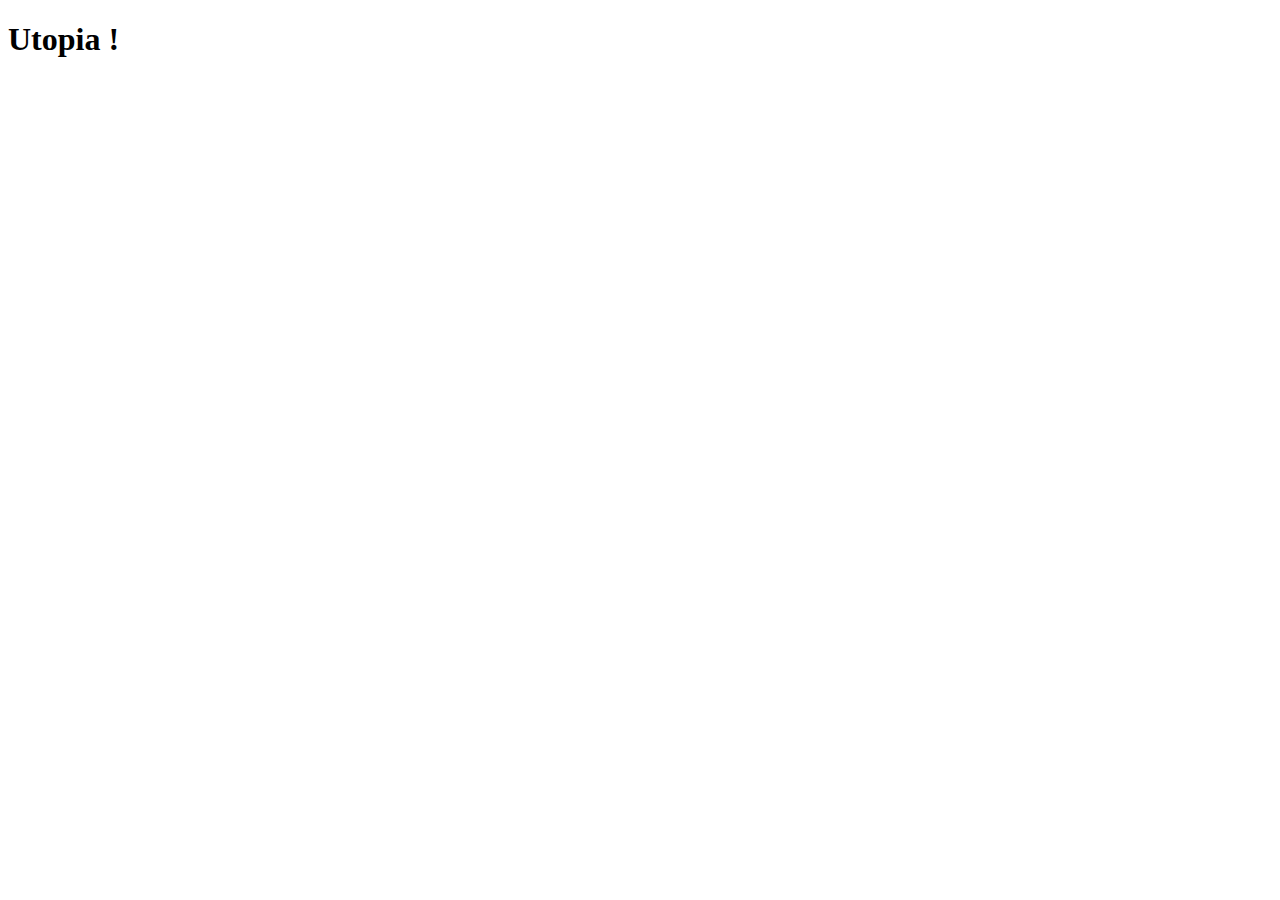
==== public_html/index.html @ 4fcc729f "finish setup base files" ====
<!DOCTYPE html>
<html>
	<head>
		<meta charset="utf-8"/>
			<title>Slim Framework Documentation</title>
			<script scr="/assets/angular-1.1.5/angular.js" type="text/javascript"></script>
			<link rel="stylesheet" href="/css/utopia.css"/>
	</head>
	<body>
		<H1>Utopia !</p>
	</body>
</html>
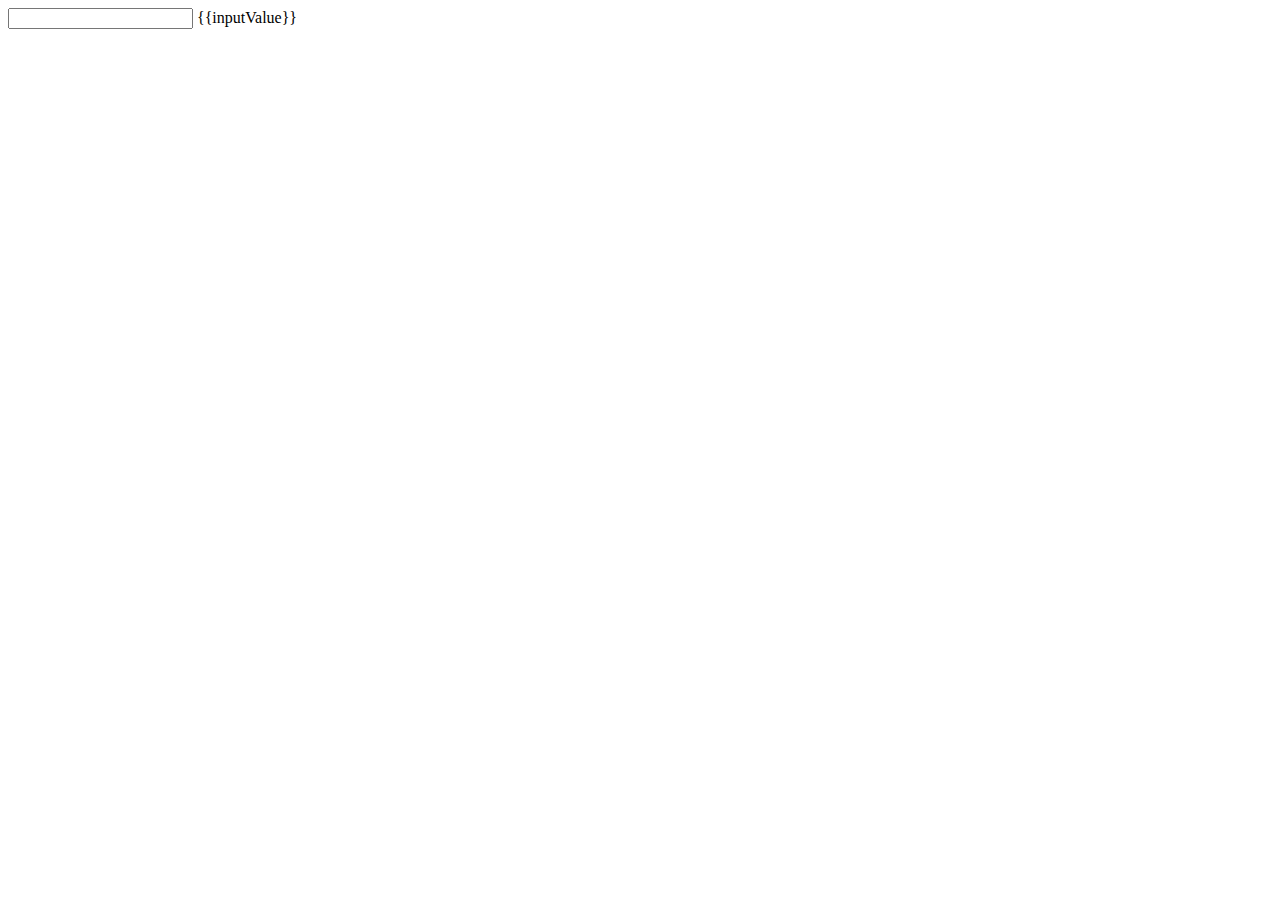
==== commit bd9b8867: "Prepare base architecture" ====
--- a/public_html/index.html
+++ b/public_html/index.html
@@ -3,10 +3,15 @@
 	<head>
 		<meta charset="utf-8"/>
 			<title>Slim Framework Documentation</title>
-			<script scr="/assets/angular-1.1.5/angular.js" type="text/javascript"></script>
-			<link rel="stylesheet" href="/css/utopia.css"/>
+			<script src="/assets/angular-1.1.5/angular.js" type="text/javascript"></script>
+			<script src="/js/app.js"  type="text/javascript"></script>
+			<script src="/js/home.js" type ="text/javascript"></script> 
+			<link rel="stylesheet" href="/styles/utopia.css"/>
 	</head>
 	<body>
-		<H1>Utopia !</p>
+		<div id="content" ng-app="utopia" ng-controller="HomeController">
+			<input type='text' ng-model="inputValue" />
+				{{inputValue}}
+		</div>
 	</body>
 </html>
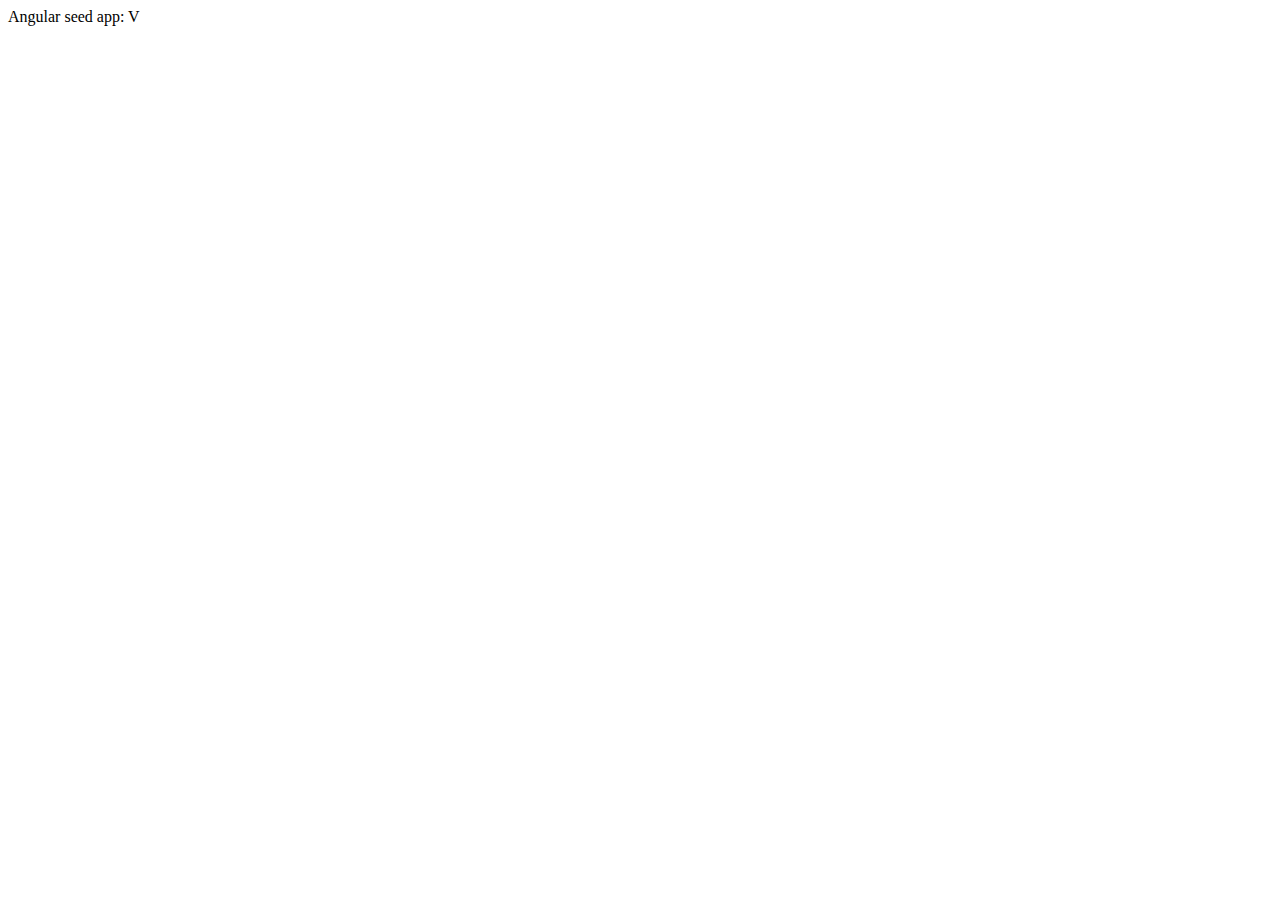
==== commit d77e8565: "commit base for angular(views/controller and stuff" ====
--- a/public_html/index.html
+++ b/public_html/index.html
@@ -1,17 +1,22 @@
 <!DOCTYPE html>
-<html>
+<html lang="en" ng-app="utopia">
 	<head>
 		<meta charset="utf-8"/>
-			<title>Slim Framework Documentation</title>
-			<script src="/assets/angular-1.1.5/angular.js" type="text/javascript"></script>
-			<script src="/js/app.js"  type="text/javascript"></script>
-			<script src="/js/home.js" type ="text/javascript"></script> 
-			<link rel="stylesheet" href="/styles/utopia.css"/>
+		<title>Utopia</title>
+		<link rel="stylesheet" href="/styles/utopia.css"/>
 	</head>
 	<body>
-		<div id="content" ng-app="utopia" ng-controller="HomeController">
-			<input type='text' ng-model="inputValue" />
-				{{inputValue}}
+		<div ng-view>
 		</div>
+		
+		<div>Angular seed app: V<span app-version></span>
+		</div>
+		
+		<script src="/assets/angular-1.1.5/angular.js" type="text/javascript"></script>
+		<script src="/js/app.js" type="text/javascript"></script>
+		<script src="/js/services.js" type="text/javascript"></script>
+		<script src="/js/controllers.js" type="text/javascript"></script>
+		<script src="/js/filters.js" type="text/javascript"></script>
+		<script src="/js/directives.js" type="text/javascript"></script>
 	</body>
 </html>
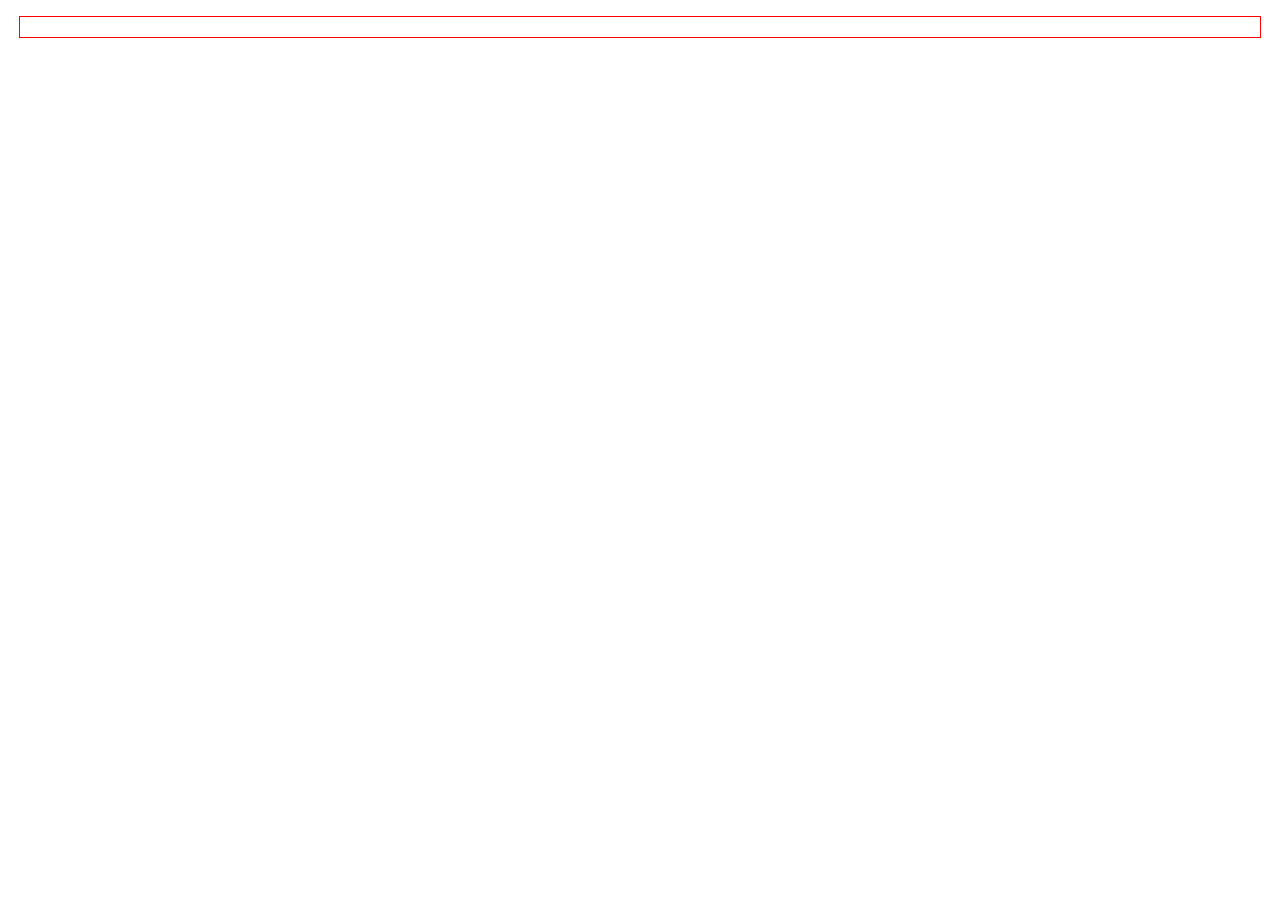
==== commit 87e3f851: "Some minor changes" ====
--- a/public_html/index.html
+++ b/public_html/index.html
@@ -3,15 +3,15 @@
 	<head>
 		<meta charset="utf-8"/>
 		<title>Utopia</title>
-		<link rel="stylesheet" href="/styles/utopia.css"/>
+		<script src="assets/jquery/jquery-2.0.3.js"></script>
+		<script src="assets/kickstart/js/kickstart.js"></script>
+		<link rel="stylesheet" href="styles/utopia.css"/>
+		<link rel="stylesheet" href="assets/kickstart/css/kickstart.css" media="all" />
 	</head>
 	<body>
-		<div ng-view>
+		<div ng-view class="col_12">
+		
 		</div>
-		
-		<div>Angular seed app: V<span app-version></span>
-		</div>
-		
 		<script src="/assets/angular-1.1.5/angular.js" type="text/javascript"></script>
 		<script src="/js/app.js" type="text/javascript"></script>
 		<script src="/js/services.js" type="text/javascript"></script>
--- a/public_html/styles/utopia.css
+++ b/public_html/styles/utopia.css
@@ -0,0 +1,5 @@
+.column 
+{
+  border: 1px solid red;
+  padding: 10px;
+}--- a/public_html/assets/kickstart/css/kickstart.css
+++ b/public_html/assets/kickstart/css/kickstart.css
@@ -0,0 +1,496 @@
+/*
+	99Lime.com HTML KickStart by Joshua Gatcke
+	kickstart.css
+	
+	Don't edit the file if you want HTML KickStart to be upgradeable. 
+	Instead, copy any CSS selectors you want to modify to your style.css file.
+	
+	// Colors
+	blue: #4D99E0;
+*/
+/*---------------------------------
+	IMPORTS
+-----------------------------------*/
+@import url(kickstart-buttons.css);
+@import url(kickstart-forms.css);
+@import url(kickstart-menus.css);
+@import url(kickstart-grid.css);
+@import url(jquery.fancybox-1.3.4.css);
+@import url(kickstart-slideshow.css);
+@import url(prettify.css);
+@import url(tiptip.css);
+@import url(fonts/fontawesome/css/font-awesome.min.css);
+
+/*---------------------------------
+	HTML ELEMENTS
+-----------------------------------*/
+*{
+-webkit-box-sizing: border-box; /* Safari/Chrome, other WebKit */
+-moz-box-sizing: border-box;    /* Firefox, other Gecko */
+box-sizing: border-box;         /* Opera/IE 8+ */	
+}
+a{color:#4D99E0;outline:0;}
+a:active{color:inherit;}
+a:visited{}
+a:hover{}
+a img{border:0;}
+a [class^="icon-"]{color:inherit;text-decoration:none;}
+strong,b{color:#000;font-weight:bold;}
+strike{}
+em,i{}
+.hide{display:none;}
+.show{display:block;}
+
+/*---------------------------------
+	UTILITY
+-----------------------------------*/
+.center{text-align:center;}
+.left{text-align:left;}
+.right{text-align:right;}
+
+/*---------------------------------
+	HR
+-----------------------------------*/
+hr{clear:both;border-bottom:0;border-top:1px dotted #ccc;border-right:0;border-left:0;margin:30px 0;min-height: 0px;height:1px;}
+hr.alt1{border-style: solid;}
+hr.alt2{border-style: dashed;}
+
+/*---------------------------------
+	HTML5 ELEMENTS (shim)
+-----------------------------------*/
+article,aside,details,figcaption,figure,
+footer,header,hgroup,menu,nav,section {
+display:block;
+}
+
+/*---------------------------------
+	HEADINGS
+-----------------------------------*/
+h1,h2,h3,h4,h5,h6{
+font-weight:bold;
+line-height:140%;
+}
+
+h1{
+font-size:3.5em;
+margin:10px 0 10px 0;
+}
+
+h2{
+font-size:3em;
+margin:10px 0 10px 0;
+}
+
+h3{
+font-size:2.5em;
+margin:10px 0 10px 0;
+line-height:130%;
+}
+
+h4{
+font-size:2em;
+margin:10px 0 10px 0;
+}
+
+h5{
+font-size:1.5em;
+margin:10px 0 10px 0;
+}
+
+h6{
+font-size:1.2em;
+margin:10px 0 5px 0;
+}
+
+/*---------------------------------
+	PARAGRAPHS
+-----------------------------------*/
+p{
+margin:10px 0;
+}
+
+/*---------------------------------
+	BLOCKQUOTES
+-----------------------------------*/
+blockquote{
+font-size:1.5em;
+line-height:1.5em;
+font-style: italic;
+margin:30px 30px 30px 0;
+padding:0 0 0 20px;
+border-left:1px solid #ccc;
+}
+
+	blockquote span{font-size:0.7em;display:block;}
+	blockquote.small{font-size:1.2em;}
+	
+/*---------------------------------
+	LISTS
+-----------------------------------*/
+ul, ol{
+padding:0;
+margin:0 0 20px 25px;
+}
+
+	li{
+	padding:5px 0;
+	margin:0;
+	}
+
+ul.alt{
+padding:0;
+margin:0 0 20px 0;
+}
+
+	ul.alt li{
+	list-style-type:none;
+	border-top:1px dotted #ccc;
+	border-bottom:1px dotted #ccc;
+	margin:0 0 -1px 0;
+	background:url(img/icon-arrow-right.png) no-repeat 5px 0.7em;
+	padding-left:20px;
+	}
+	
+/*---------------------------------
+	PRE & CODE
+-----------------------------------*/
+code{
+font-family: Consolas, "Andale Mono WT", "Andale Mono", "Lucida Console", "Lucida Sans Typewriter", "DejaVu Sans Mono", "Bitstream Vera Sans Mono", "Liberation Mono", "Nimbus Mono L", Monaco, "Courier New", Courier, monospace;
+font-size:0.9em;
+border:1px solid lightblue;
+padding:3px;
+-moz-border-radius:3px;
+-webkit-border-radius:3px;
+border-radius:3px;
+color:#518BAB;
+}
+
+pre{
+white-space: pre-wrap;       /* css-3 */
+white-space: -moz-pre-wrap !important;  /* Mozilla, since 1999 */
+white-space: -pre-wrap;      /* Opera 4-6 */
+white-space: -o-pre-wrap;    /* Opera 7 */
+word-wrap: break-word;       /* Internet Explorer 5.5+ */
+margin: 0px 0px 0px 0px;
+padding:5px 5px 3px 5px;
+background:#fff;
+-moz-border-radius:5px;
+-webkit-border-radius:5px;
+border-radius:5px;
+-webkit-box-shadow:inset 0px 0px 7px rgba(0,0,0,0.2);
+-moz-box-shadow:inset 0px 0px 7px rgba(0,0,0,0.2);
+box-shadow:inset 0px 0px 7px rgba(0,0,0,0.2);
+padding:10px;
+margin:0 0;
+border:1px solid #ddd;
+font-family: Consolas, "Andale Mono WT", "Andale Mono", "Lucida Console", "Lucida Sans Typewriter", "DejaVu Sans Mono", "Bitstream Vera Sans Mono", "Liberation Mono", "Nimbus Mono L", Monaco, "Courier New", Courier, monospace;
+font-size:0.9em;
+}
+
+/*---------------------------------
+	TABLES
+-----------------------------------*/
+table{width:100%;margin:0 0 10px 0;text-align:left;border-collapse: collapse;}
+	thead, tbody{margin:0;padding:0;}
+	th, td{padding:7px 10px;font-size:0.9em;border-bottom:1px dotted #ddd;text-align:left;}
+	thead th{font-size:0.9em;padding:3px 10px;border-bottom:1px solid #ddd;}
+	tbody tr.last th,
+	tbody tr.last td{border-bottom:0;}
+	
+/* striped */
+table.striped{}
+	table.striped tr.alt{background:#f5f5f5;}
+	table.striped thead th{background:#fff;}
+	table.striped tbody th{background:#f5f5f5;text-align:right;padding-right:15px;border-right:1px dotted #e5e5e5;}
+	table.striped tbody tr.alt th{background:#efefef;}
+
+/* tight */
+table.tight{}
+	table.tight th, .tight td{padding:2px 10px;}
+
+/* sortable */
+table.sortable{border:1px solid #ddd;}
+	table.sortable thead th{cursor: pointer;position:relative;top:0;left:0;border-right:1px solid #ddd;}
+	table.sortable thead th:hover{background:#efefef;}
+	table.sortable span.arrow{border-style:solid;border-width:5px;
+	display:block;position:absolute;top:50%;right:5px;font-size:0;
+	border-color:#ccc transparent transparent transparent;
+	line-height:0;height:0;width:0;margin-top:-2px;}
+	table.sortable span.arrow.up{border-color:transparent transparent #ccc transparent;margin-top:-7px;}
+
+/*---------------------------------
+	TABS
+-----------------------------------*/
+ul.tabs{
+margin:10px 0 -1px 0;
+padding:0;
+width:100%;
+border-bottom:1px solid #e5e5e5;
+float:left;
+font-size:0;
+}
+
+	ul.tabs.left{text-align:left;}
+	ul.tabs.center{text-align:center;}
+	ul.tabs.right{text-align:right;}
+	ul.tabs.right li{margin:0 0 0 -2px;}
+
+	ul.tabs li{
+	font-size:14px;
+	list-style-type:none;
+	margin:0 -2px 0 0;
+	padding:0;
+	display:inline-block;
+	*display:inline;/*IE ONLY*/
+	position:relative;
+	top:0;
+	left:0;
+	*top:1px;/*IE 7 ONLY*/
+	zoom:1;
+	}
+	
+	ul.tabs li a{
+	text-decoration:none;
+	color:#666;
+	display:inline-block;
+	padding:9px 15px;
+	position: relative;
+	top:0;
+	left:0;
+	line-height:100%;
+	background:#f5f5f5;
+	-webkit-box-shadow: inset 0px -3px 3px rgba(0,0,0,0.03);
+	-moz-box-shadow: inset 0px -3px 3px rgba(0,0,0,0.03);
+	box-shadow: inset 0px -3px 3px rgba(0,0,0,0.03);
+	border:1px solid #e5e5e5;
+	border-bottom:0;
+	font-size:0.9em;
+	zoom:1;
+	}
+	
+	ul.tabs li a:hover{
+	background:#fff;
+	}
+	
+	ul.tabs li.current a{
+	position:relative;
+	top:1px;
+	left:0;
+	background:#fff;
+	-webkit-box-shadow: none;
+	-moz-box-shadow: none;
+	box-shadow: none;
+	color:#222;
+	}
+	
+	.tab-content{
+	border:1px solid #efefef;
+	border:1px solid #e5e5e5;
+	background:#fff;
+	clear:both;
+	padding:20px;
+	margin:0 0 40px 0;
+	}
+	
+
+/*---------------------------------
+	BREADCRUMBS
+-----------------------------------*/
+ul.breadcrumbs{
+margin:10px 0;
+padding:0;
+line-height:0%;
+font-size:0;
+}
+
+	ul.breadcrumbs li{
+	list-style-type:none;
+	margin:0;
+	padding:0;
+	display:inline-block;
+	*display:inline; /* IE ONLY*/
+	position:relative;
+	zoom:1;
+	line-height:100%;
+	font-size:14px; /* 0.8em default to override font-size:0; on parent*/
+	}
+	
+	ul.breadcrumbs li a{
+	display:inline-block;
+	*display:inline; /* IE ONLY*/
+	position:relative;
+	padding:5px 15px 5px 5px;
+	font-size:0.9em;
+	zoom:1;
+	margin:0;
+	background:url(img/icon-arrow-right.png) no-repeat right center;
+	}
+	
+	ul.breadcrumbs li.last a{
+	color:#333;
+	cursor: default;
+	text-decoration:none;
+	background:none;
+	}
+	
+	ul.breadcrumbs li.last a:hover{
+	text-decoration:none;
+	}
+	
+	/* Alternative Style */
+	ul.breadcrumbs.alt1{
+	border:1px solid transparent;
+	font-size:0;
+	}
+	
+	ul.breadcrumbs.alt1 li a{
+	padding:10px 25px 10px 15px;
+	background:url(img/breadcrumbs-bg.gif) no-repeat right center;
+	text-decoration:none;
+	border-top:1px solid #efefef;
+	border-bottom:1px solid #efefef;
+	font-size:12px;
+	}
+	
+	ul.breadcrumbs.alt1 a:hover{
+	text-decoration:underline;
+	}
+	
+	ul.breadcrumbs.alt1 li.first a{
+	border-left:1px solid #efefef;
+	}
+	
+	ul.breadcrumbs.alt1 li.last a{
+	background:none;
+	border-right:1px solid #efefef;
+	}
+	
+/*---------------------------------
+	IMAGES
+-----------------------------------*/
+/*
+	for img .style1, .style2, .style3
+	view js/kickstart.js Image Style Helpers
+*/
+img{
+margin:0;
+padding:0;
+display:inline-block;
+position:relative;
+zoom:1;
+vertical-align: bottom;
+}
+
+	img.align-left, .img-wrap.align-left{float:left;margin:0 10px 5px 0;}
+	img.align-right, .img-wrap.align-right{float:right;margin:0 0 5px 10px;}
+	img.full-width{clear:both;display:block;width:100%;height:auto;margin:0 0 10px 0;}
+		
+	div.caption{
+	background:#f5f5f5;
+	border:1px solid #ddd;
+	padding:3px;
+	max-width:100%;
+	display:inline-block;
+	height:auto;
+	}
+	
+		div.caption img{
+		display:block;
+		padding:0;
+		margin:0;
+		width:100%;
+		height:auto;
+		}
+	
+		div.caption span{
+		display:block;
+		margin-top:3px;
+		font-size:0.8em;
+		color:#666;
+		padding:0px 5px;
+		}
+		
+	.gallery{}
+	
+		.gallery a{
+		display:inline-block;
+		position:relative;
+		border:1px solid #ddd;
+		background:#fff;
+		padding:3px;
+		margin:5px;
+		-moz-border-radius:5px;
+		-webkit-border-radius:5px;
+		border-radius:5px;
+		}
+		
+		.gallery a img{
+		display: block;
+		position: relative;
+		margin:0;
+		padding:0;
+		}
+		
+/*---------------------------------
+	SLIDESHOW2
+-----------------------------------*/
+.slideshow-wrap{
+clear:both;
+margin:0;
+padding:0;
+position:relative;
+top:0;
+left:0;
+overflow:hidden;
+clear:both;
+}
+
+	.slideshow-inner{
+	overflow:hidden;
+	clear:both;
+	position:relative;
+	top:0;
+	left:0;
+	border:1px solid #efefef;
+	}
+	
+	.slideshow{
+	clear:both;
+	margin:0;
+	padding:0;
+	width:auto;
+	height:auto;
+	overflow:hidden;
+	}
+	
+		.slideshow li{
+		list-style-type:none;
+		margin:0;
+		padding:0;
+		float:left;
+		display:block;
+		}
+		
+			.slideshow img{vertical-align: bottom;}
+			
+	.slideshow-buttons{
+	text-align:right;
+	margin:3px 0 0 0;
+	padding:0;
+	}
+	
+		.slideshow-buttons li{display:inline;position:relative;top:0;left:0;line-height:100%;margin:0;padding:0;}
+		.slideshow-buttons li.current a{background:#ddd;}
+		
+		.slideshow-buttons a{
+		display:inline;
+		position:relative;
+		top:0;
+		left:0;
+		padding:1px 3px;
+		margin:0 1px;
+		line-height:100%;
+		border:1px solid #efefef;
+		text-decoration:none;
+		font-size:0.8em;
+		}
